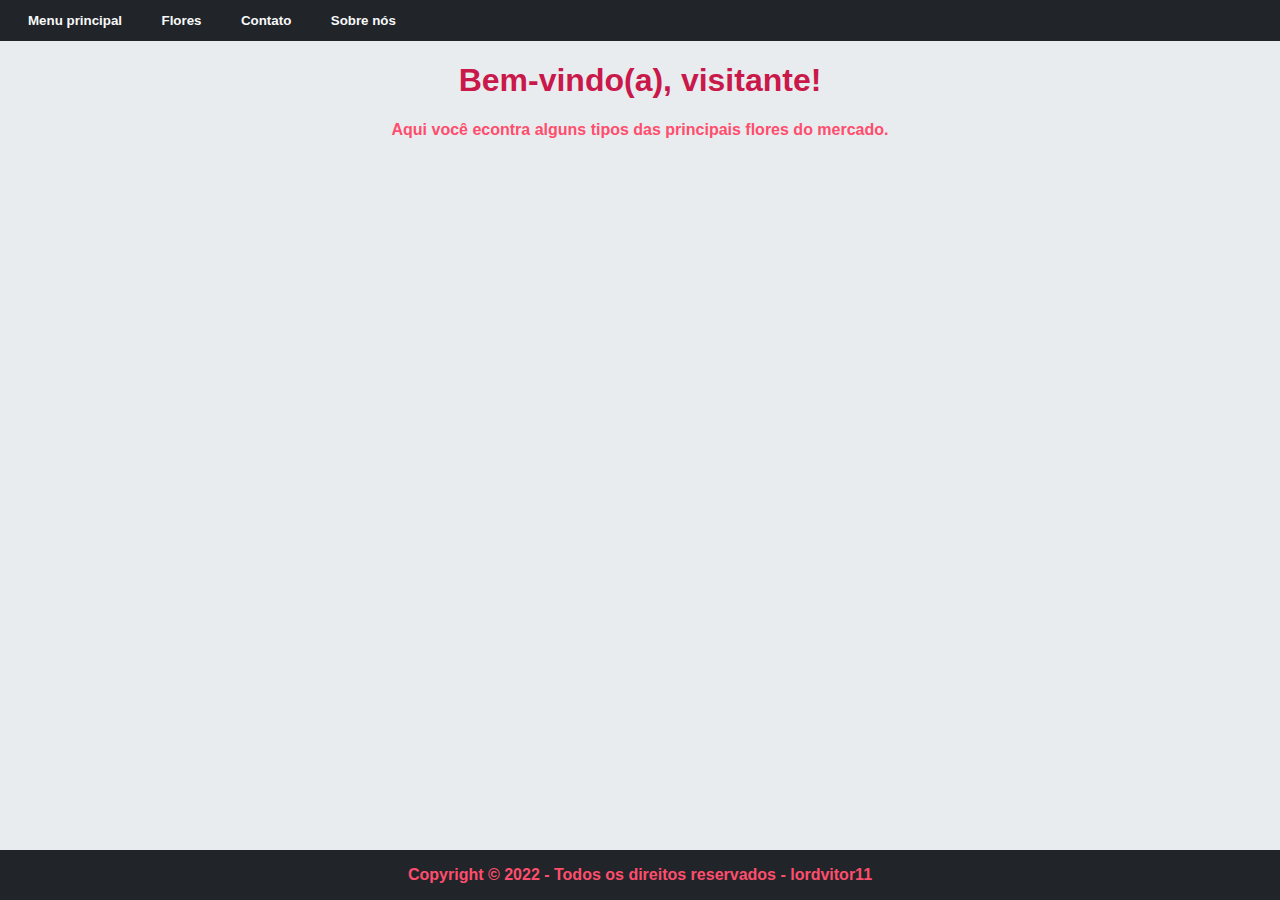
==== index.html @ e5c15a25 "Add files via upload" ====
<!DOCTYPE html>
<html lang="pt-br">
<head>
    <meta charset="UTF-8">
    <meta http-equiv="X-UA-Compatible" content="IE=edge">
    <meta name="viewport" content="width=device-width, initial-scale=1.0">
    <title>Menu principal</title>
    <link rel="stylesheet" href="style.css">
</head>
<body>
    <div class="menu-bar">
        <a href="index.html"><input type="button" value="Menu principal"></a>
        <a href="pag1.html"><input type="button" value="Flores"></a>
        <a href="pag2.html"><input type="button" value="Contato"></a>
        <a href="pag3.html"><input type="button" value="Sobre nós"></a>
    </div>

    <h1>Bem-vindo(a), visitante!</h1>
    <p style="text-align: center; color: #FF4D6D;">Aqui você econtra alguns tipos das principais flores do mercado.</p>

    <div class="copy-bar">
        <p>Copyright &copy; 2022 - Todos os direitos reservados - <a href="https://www.github.com/lordvitor11" target="_blank">lordvitor11</a></p>
    </div>
</body>
</html>
---- style.css ----
.menu-bar {
    padding: 3px;
    /*background-color: #FF4D6D;*/
    background-color: #212529;
    /* border-radius: 10px; */
}

.copy-bar {
    background-color: #212529;
    min-width: 100%;
    position: absolute;
    bottom: 0;
}

.copy-bar p {
    text-align: center;
    color: #FF4D6D;
}

.container {
    text-align: center;
    margin-top: 20px;
}

.container2 {
    display: flex;
    margin-left: 80px;
    margin-right: 50px;
}

.container2 p {
    padding-left: 20px;
}

.container2 img {
    border-radius: 10px;
}

.flores {
    text-align: center;
}

.img1 {
    border-top-left-radius: 10px;
}

.img2 {
    border-top-right-radius: 10px;
}

.img3 {
    border-bottom-left-radius: 10px;
}

.img4 {
    border-bottom-right-radius: 10px;
}

body {
    color: #F8F9FA;
    margin: 0;
    font-weight: bold;
    /* background-color: #FFB3C1; */
    background-color: #E9ECEF;
    font-family: Arial, Helvetica, sans-serif;
}

input {
    border: none;
    /*background-color: #FF4D6D;*/
    background-color: #212529;
    margin-left: 15px;
    padding: 10px;
    border-radius: 5px;
    font-weight: bold;
    color: #F8F9FA;
    /* color: #590D22; */
}

a {
    text-decoration: none;
    color: #FF4D6D;
}

p {
    text-align: justify;
    color: #FF4D6D;
}

h1 {
    text-align: center;
    color: #C9184A;
}

input:hover {
    /* background-color: #FFC8DD; */
    color: #FF4D6D;
    background-color: #343A40;
}
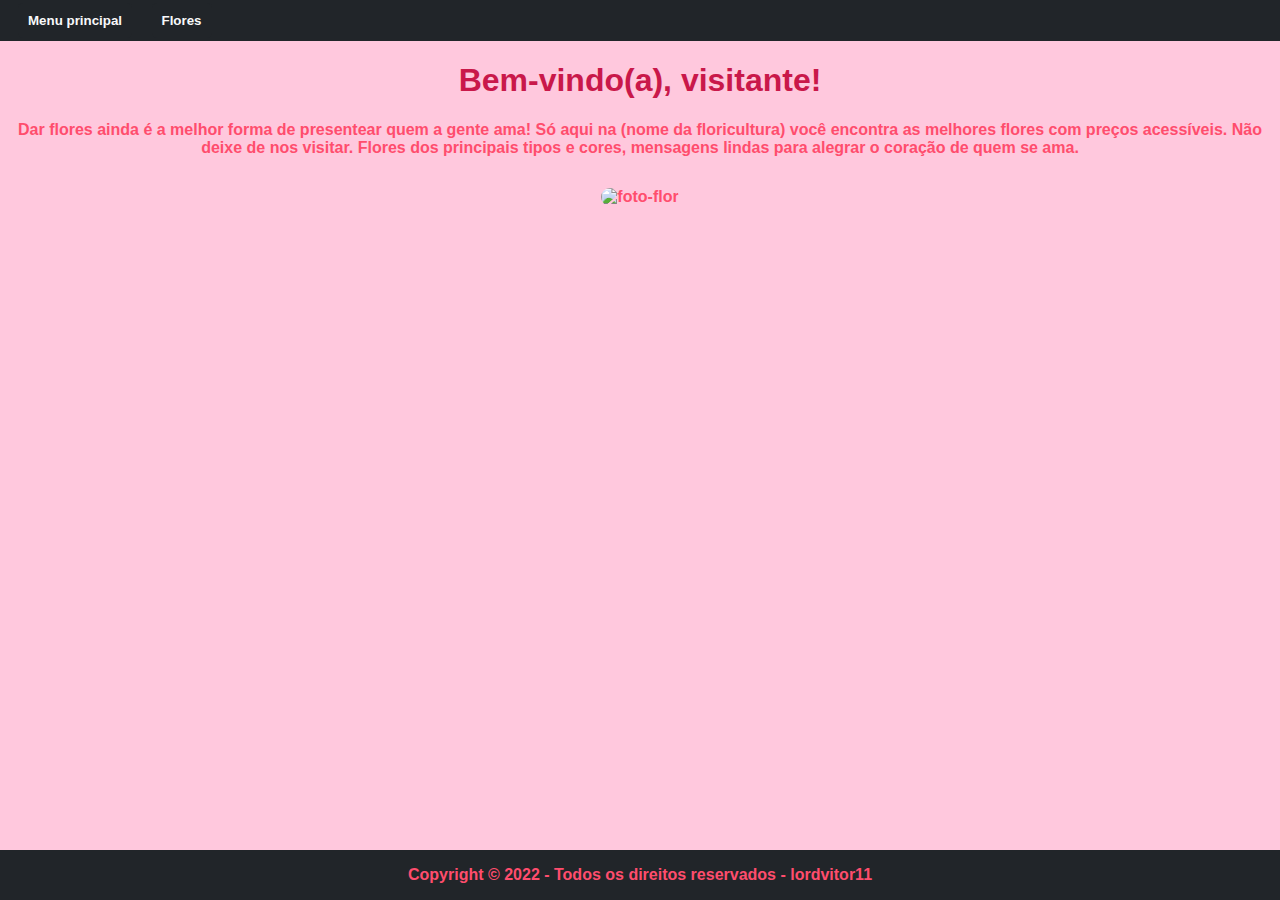
==== commit 307b8b8b: "Add files via upload" ====
--- a/index.html
+++ b/index.html
@@ -6,17 +6,23 @@
     <meta name="viewport" content="width=device-width, initial-scale=1.0">
     <title>Menu principal</title>
     <link rel="stylesheet" href="style.css">
+
+    <style>
+        body {
+            background-color: #FFC8DD;    
+        }
+    </style>
 </head>
 <body>
     <div class="menu-bar">
         <a href="index.html"><input type="button" value="Menu principal"></a>
         <a href="pag1.html"><input type="button" value="Flores"></a>
-        <a href="pag2.html"><input type="button" value="Contato"></a>
-        <a href="pag3.html"><input type="button" value="Sobre nós"></a>
     </div>
 
     <h1>Bem-vindo(a), visitante!</h1>
-    <p style="text-align: center; color: #FF4D6D;">Aqui você econtra alguns tipos das principais flores do mercado.</p>
+    <p style="text-align: center; color: #FF4D6D;">Dar flores ainda é a melhor forma de presentear quem a gente ama! Só aqui na (nome da floricultura) você encontra as melhores flores com preços acessíveis. Não deixe de nos visitar. Flores dos principais tipos e cores, mensagens lindas para alegrar o coração de quem se ama. </p>
+
+    <p style="text-align: center; margin-top: 15px;"><img class="flor-index" src="https://img.freepik.com/fotos-gratis/close-up-de-uma-flor-roxa_181624-25863.jpg?w=2000" alt="foto-flor" width="50%"></p>
 
     <div class="copy-bar">
         <p>Copyright &copy; 2022 - Todos os direitos reservados - <a href="https://www.github.com/lordvitor11" target="_blank">lordvitor11</a></p>
--- a/style.css
+++ b/style.css
@@ -15,6 +15,11 @@
 .copy-bar p {
     text-align: center;
     color: #FF4D6D;
+}
+
+.flor-index {
+    border-radius: 30px;
+    margin-top: 15px;
 }
 
 .container {
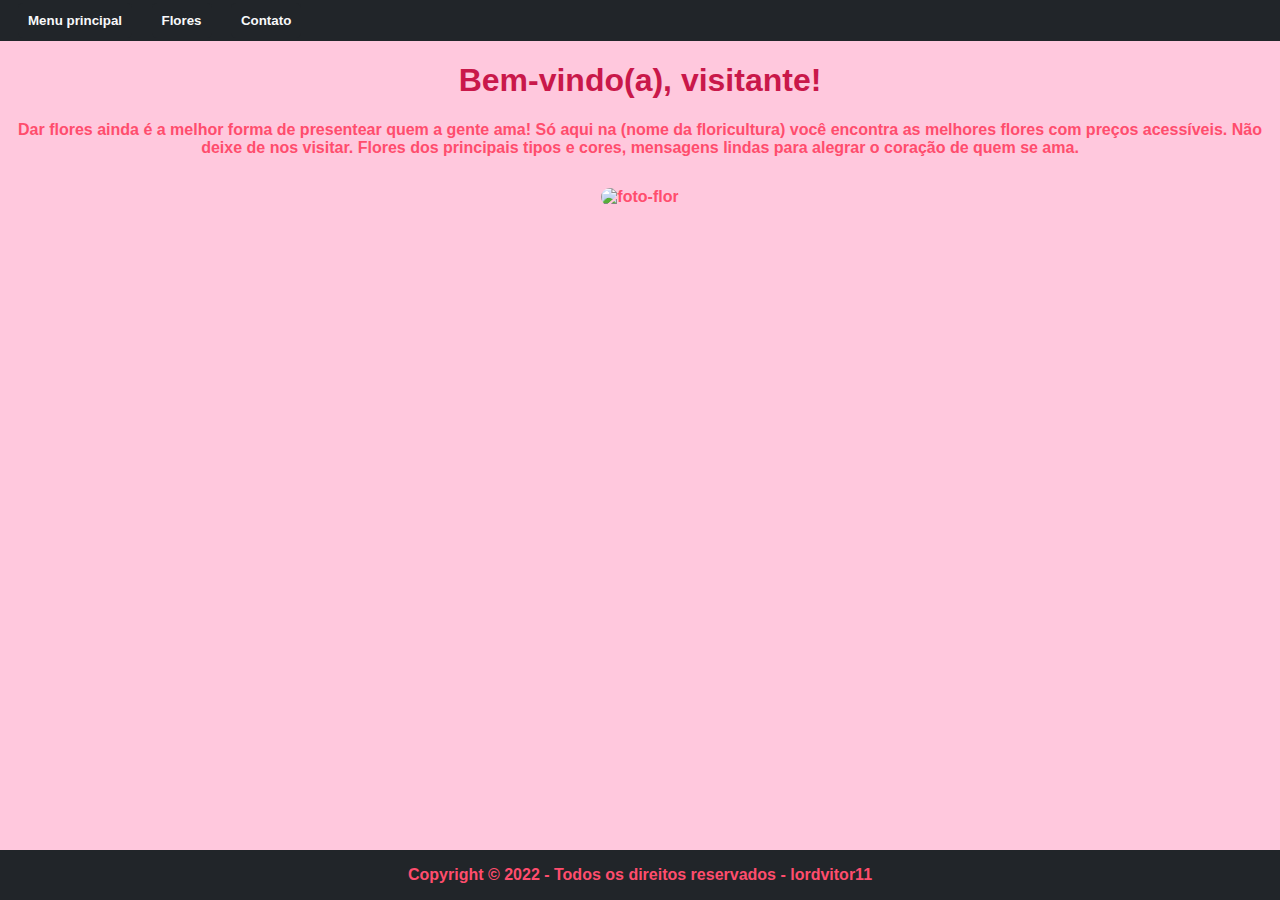
==== commit a8808504: "Add files via upload" ====
--- a/index.html
+++ b/index.html
@@ -17,12 +17,13 @@
     <div class="menu-bar">
         <a href="index.html"><input type="button" value="Menu principal"></a>
         <a href="pag1.html"><input type="button" value="Flores"></a>
+        <a href="pag2.html"><input type="button" value="Contato"></a>
     </div>
 
     <h1>Bem-vindo(a), visitante!</h1>
     <p style="text-align: center; color: #FF4D6D;">Dar flores ainda é a melhor forma de presentear quem a gente ama! Só aqui na (nome da floricultura) você encontra as melhores flores com preços acessíveis. Não deixe de nos visitar. Flores dos principais tipos e cores, mensagens lindas para alegrar o coração de quem se ama. </p>
 
-    <p style="text-align: center; margin-top: 15px;"><img class="flor-index" src="https://img.freepik.com/fotos-gratis/close-up-de-uma-flor-roxa_181624-25863.jpg?w=2000" alt="foto-flor" width="50%"></p>
+    <p style="text-align: center; margin-top: 15px;"><img class="flor-index" src="https://img.freepik.com/fotos-gratis/close-up-de-uma-flor-roxa_181624-25863.jpg?w=2000" alt="foto-flor" width="45%"></p>
 
     <div class="copy-bar">
         <p>Copyright &copy; 2022 - Todos os direitos reservados - <a href="https://www.github.com/lordvitor11" target="_blank">lordvitor11</a></p>
--- a/style.css
+++ b/style.css
@@ -1,8 +1,6 @@
 .menu-bar {
     padding: 3px;
-    /*background-color: #FF4D6D;*/
     background-color: #212529;
-    /* border-radius: 10px; */
 }
 
 .copy-bar {
@@ -15,6 +13,20 @@
 .copy-bar p {
     text-align: center;
     color: #FF4D6D;
+}
+
+.line {
+    display: flex;
+    flex-flow: row wrap;
+}
+
+.contato {
+    margin: 50px auto;
+
+}
+
+.contato p {
+    text-align: center;
 }
 
 .flor-index {
@@ -65,21 +77,18 @@
     color: #F8F9FA;
     margin: 0;
     font-weight: bold;
-    /* background-color: #FFB3C1; */
     background-color: #E9ECEF;
     font-family: Arial, Helvetica, sans-serif;
 }
 
 input {
     border: none;
-    /*background-color: #FF4D6D;*/
     background-color: #212529;
     margin-left: 15px;
     padding: 10px;
     border-radius: 5px;
     font-weight: bold;
     color: #F8F9FA;
-    /* color: #590D22; */
 }
 
 a {
@@ -98,7 +107,6 @@
 }
 
 input:hover {
-    /* background-color: #FFC8DD; */
     color: #FF4D6D;
     background-color: #343A40;
 }
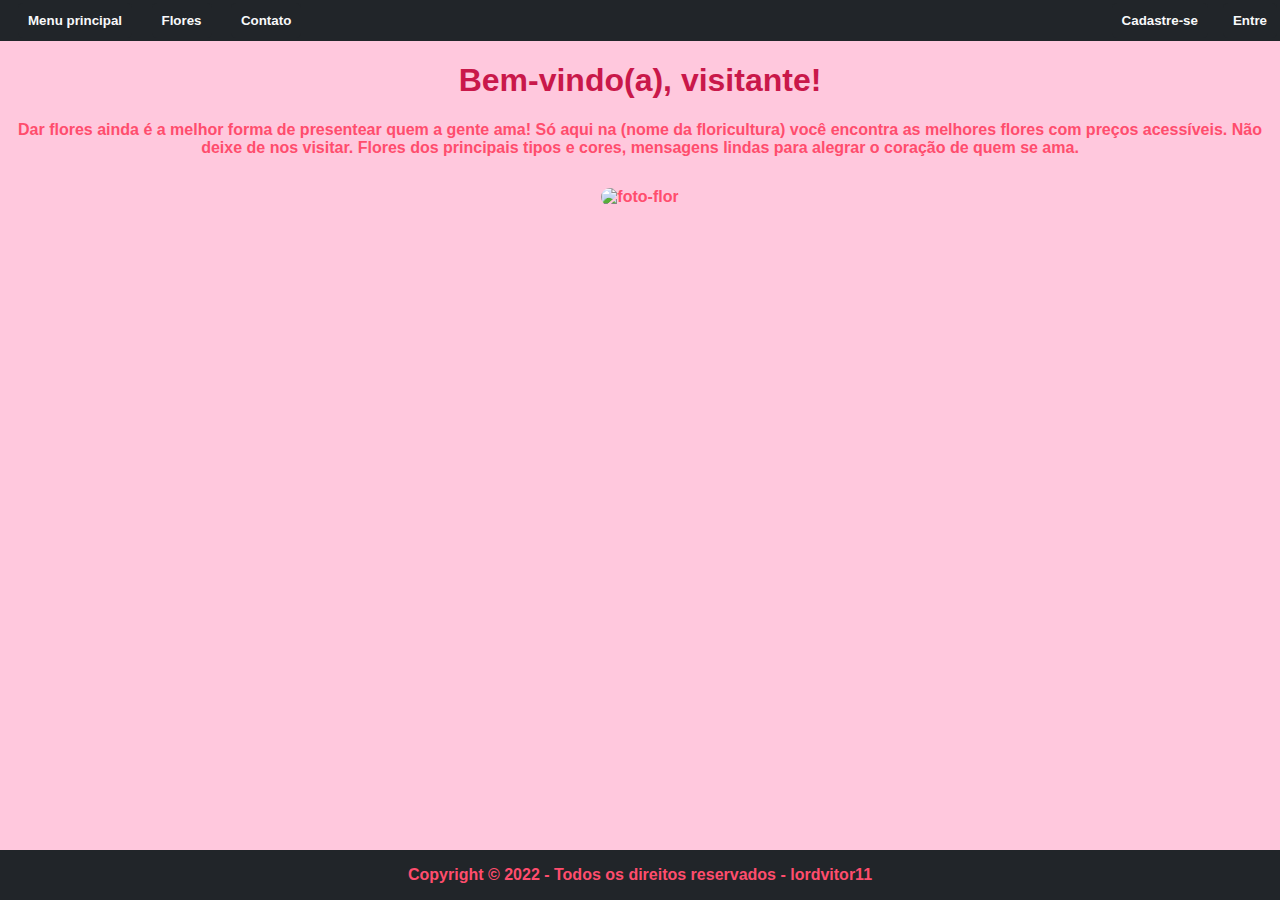
==== commit be61cb01: "Versão 2.0.a" ====
--- a/index.html
+++ b/index.html
@@ -5,6 +5,7 @@
     <meta http-equiv="X-UA-Compatible" content="IE=edge">
     <meta name="viewport" content="width=device-width, initial-scale=1.0">
     <title>Menu principal</title>
+    <link rel="shortcut icon" href="https://images.vexels.com/media/users/3/136673/isolated/lists/fcebaeabc4c34d8cb742fe693ba35611-icone-de-flor-vermelha.png" type="image/x-icon">
     <link rel="stylesheet" href="style.css">
 
     <style>
@@ -15,9 +16,11 @@
 </head>
 <body>
     <div class="menu-bar">
-        <a href="index.html"><input type="button" value="Menu principal"></a>
-        <a href="pag1.html"><input type="button" value="Flores"></a>
-        <a href="pag2.html"><input type="button" value="Contato"></a>
+        <a href="index.html"><input class="button" type="button" value="Menu principal"></a>
+        <a href="pag1.html"><input class="button" type="button" value="Flores"></a>
+        <a href="pag2.html"><input class="button" type="button" value="Contato"></a>
+        <a style="float: right;" href="login.html"><input class="button" type="button" value="Entre"></a>
+        <a style="float: right;" href="signup.html"><input class="button" type="button" value="Cadastre-se"></a>
     </div>
 
     <h1>Bem-vindo(a), visitante!</h1>
--- a/style.css
+++ b/style.css
@@ -13,6 +13,16 @@
 .copy-bar p {
     text-align: center;
     color: #FF4D6D;
+}
+
+.button {
+    border: none;
+    background-color: #212529;
+    margin-left: 15px;
+    padding: 10px;
+    border-radius: 5px;
+    font-weight: bold;
+    color: #F8F9FA;
 }
 
 .line {
@@ -73,6 +83,16 @@
     border-bottom-right-radius: 10px;
 }
 
+.signup-container {
+    margin-left: 45%; 
+    text-align: left; 
+    width: 15%;
+}
+
+.signup-container label {
+    margin-left: 0px;
+}
+
 body {
     color: #F8F9FA;
     margin: 0;
@@ -84,11 +104,15 @@
 input {
     border: none;
     background-color: #212529;
-    margin-left: 15px;
     padding: 10px;
     border-radius: 5px;
     font-weight: bold;
-    color: #F8F9FA;
+    color: whitesmoke;
+}
+
+label {
+    color: black;
+    margin-left: 25px;
 }
 
 a {
@@ -106,7 +130,7 @@
     color: #C9184A;
 }
 
-input:hover {
+.button:hover {
     color: #FF4D6D;
     background-color: #343A40;
 }
